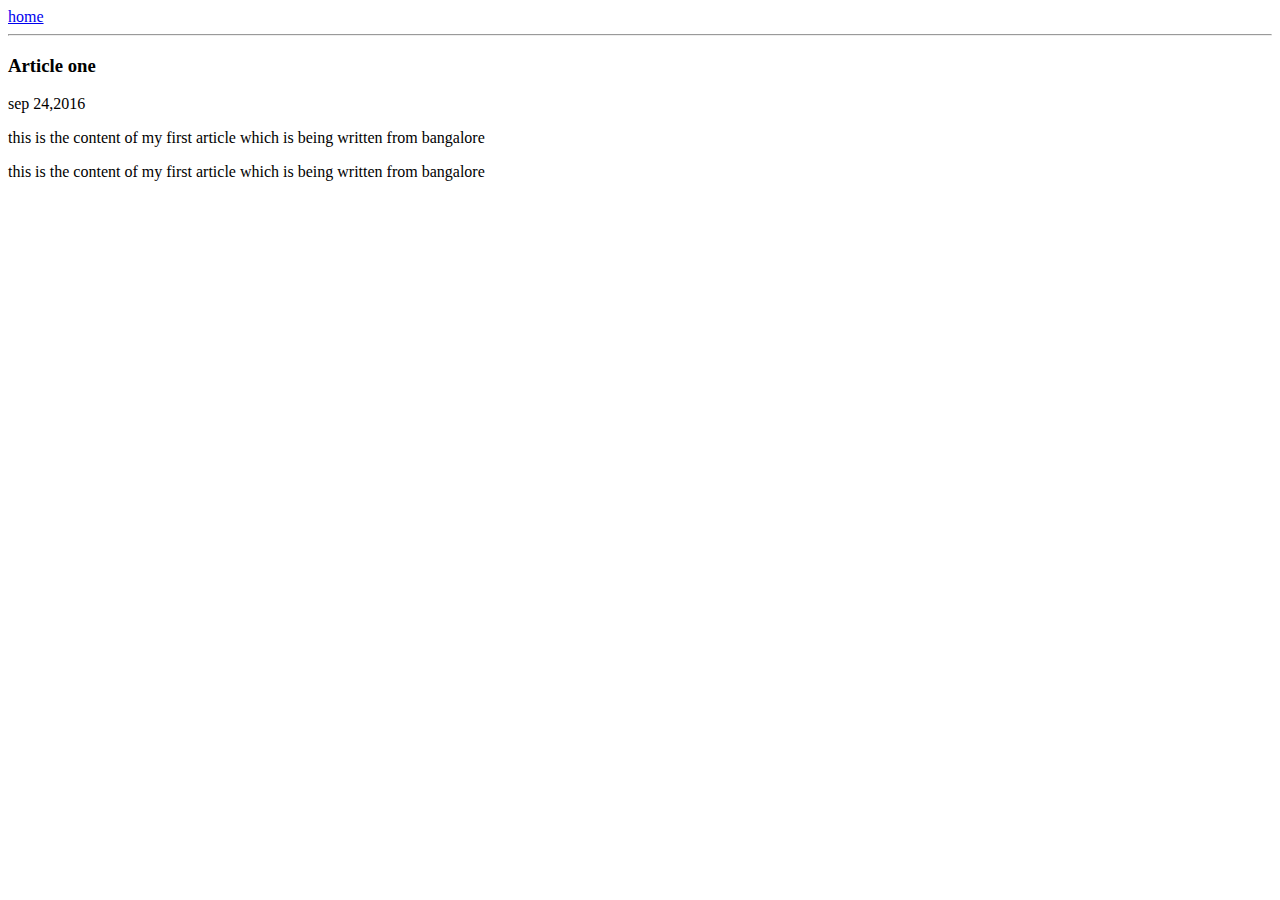
==== ui/article-one.html @ e3c7824b "[imad-console] Updates ui/article-one.html" ====
<html>
<head>
<title>
    article one | aravindhan
</title>
</head>
<body>
    <div>
<a href="/" >home</a>  
</div>
<hr/>
<h3>
    Article one
</h3>
<div>
    sep 24,2016
</div>
<div>
    <p>
        this is the content of my first article which is being written from bangalore
    </p>
<p>
    this is the content of my first article which is being written from bangalore
</p>
</div>
</body>
</html>
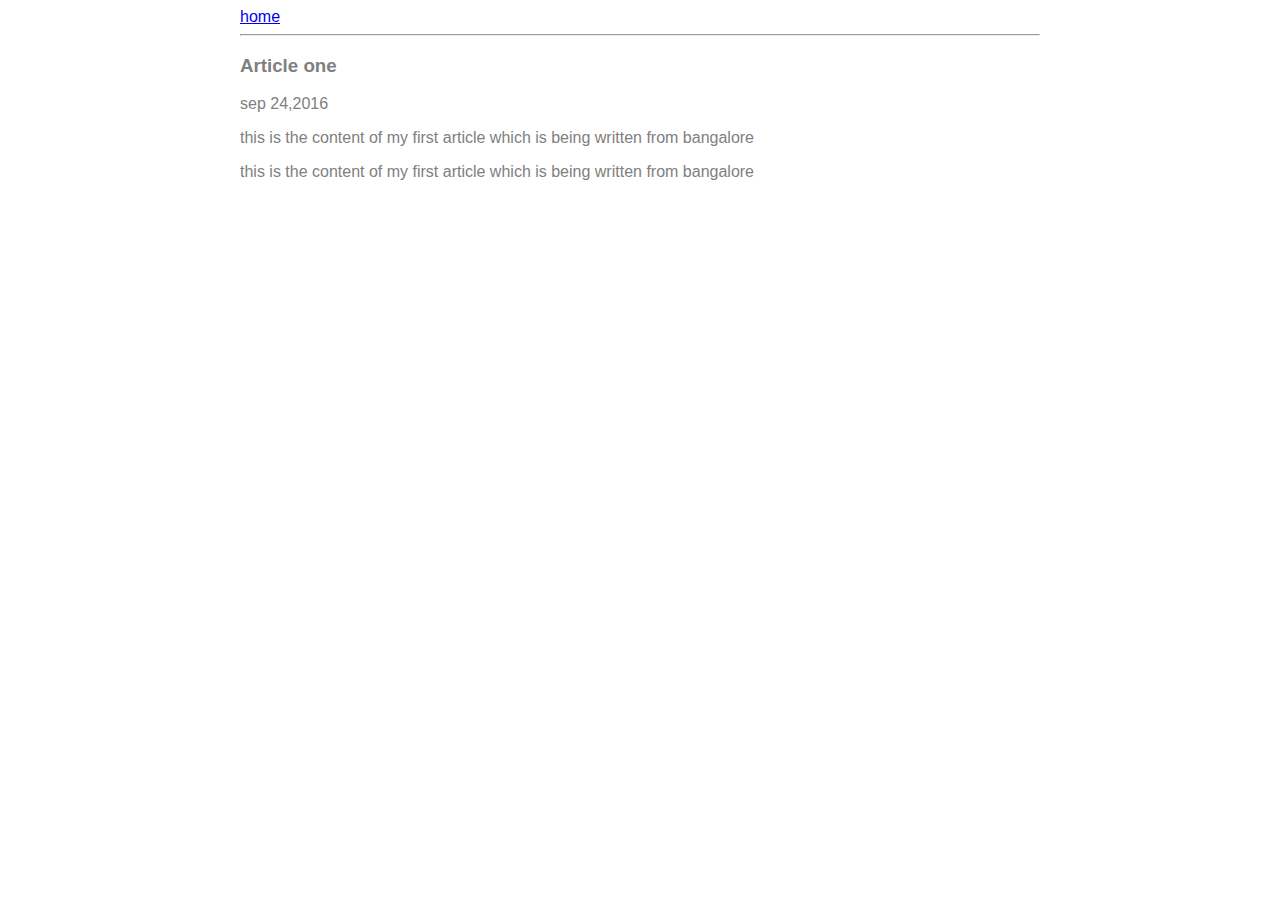
==== commit df8cd5c0: "[imad-console] Updates ui/article-one.html" ====
--- a/ui/article-one.html
+++ b/ui/article-one.html
@@ -3,9 +3,19 @@
 <title>
     article one | aravindhan
 </title>
+<meta name="viewport" content="width-device-width,initial-scale=1"/>
+<style>
+.container{
+    max-width:800px;
+    margin:0 auto;
+    color:grey;
+    font-family:sans-serif;
+}
+</style>
 </head>
 <body>
-    <div>
+<div class="container">
+<div>   
 <a href="/" >home</a>  
 </div>
 <hr/>
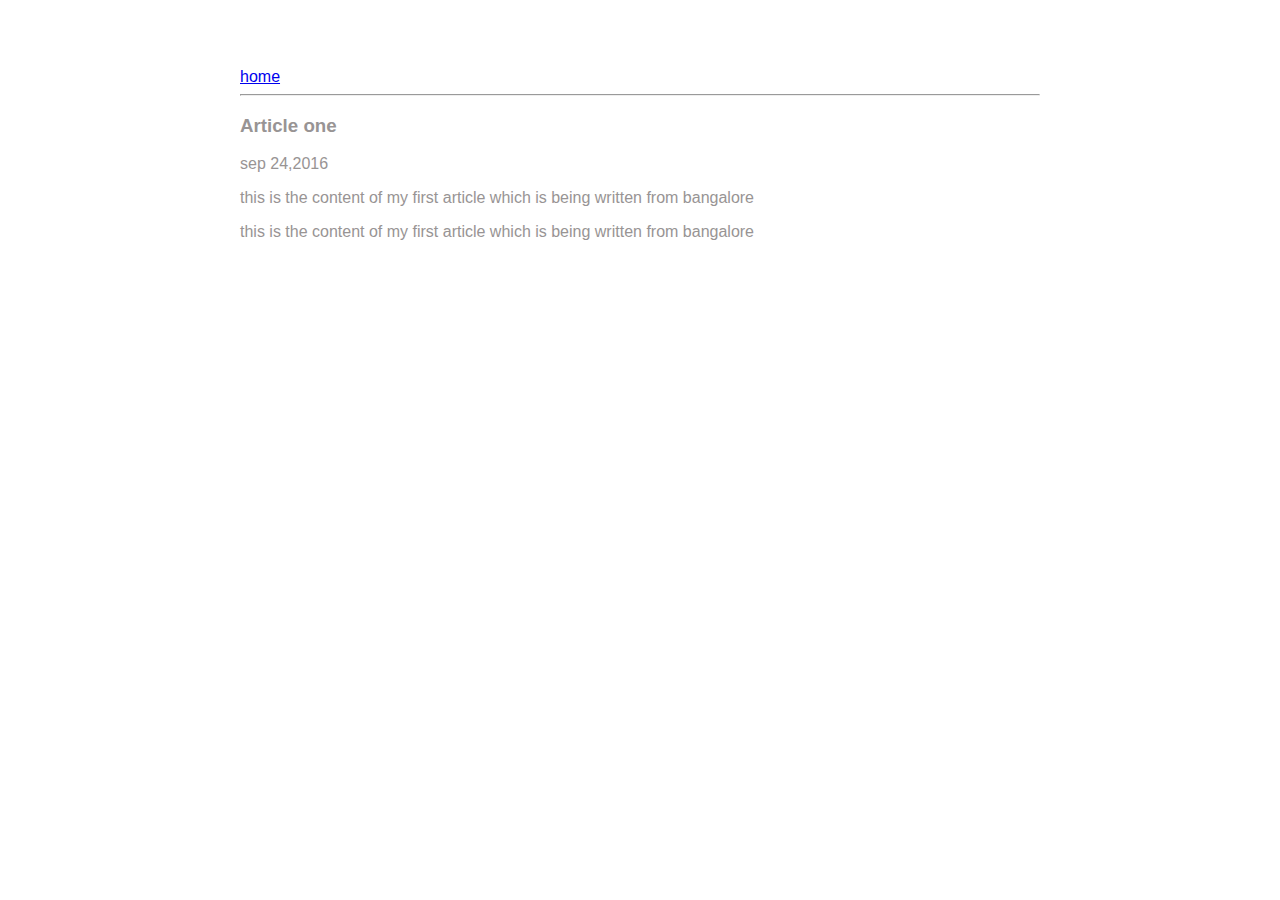
==== commit dd56917a: "[imad-console] Updates ui/article-one.html" ====
--- a/ui/article-one.html
+++ b/ui/article-one.html
@@ -6,32 +6,36 @@
 <meta name="viewport" content="width-device-width,initial-scale=1"/>
 <style>
 .container{
-    max-width:800px;
-    margin:0 auto;
-    color:grey;
-    font-family:sans-serif;
+    max-width: 800px;
+    margin: 0 auto;
+    color: #989494;
+    font-family: sans-serif;
+    padding-top: 60px;
+    padding-left: 20px;
+    padding-right: 20px;
 }
 </style>
 </head>
 <body>
-<div class="container">
-<div>   
-<a href="/" >home</a>  
-</div>
-<hr/>
-<h3>
+  <div class="container">
+  <div>   
+ <a href="/" >home</a>  
+ </div>
+ <hr/>
+ <h3>
     Article one
-</h3>
-<div>
+ </h3>
+ <div>
     sep 24,2016
-</div>
-<div>
+ </div>
+ <div>
     <p>
         this is the content of my first article which is being written from bangalore
     </p>
-<p>
+ <p>
     this is the content of my first article which is being written from bangalore
-</p>
-</div>
-</body>
-</html>
+ </p>
+ </div>
+ </div>
+ </body>
+ </html>
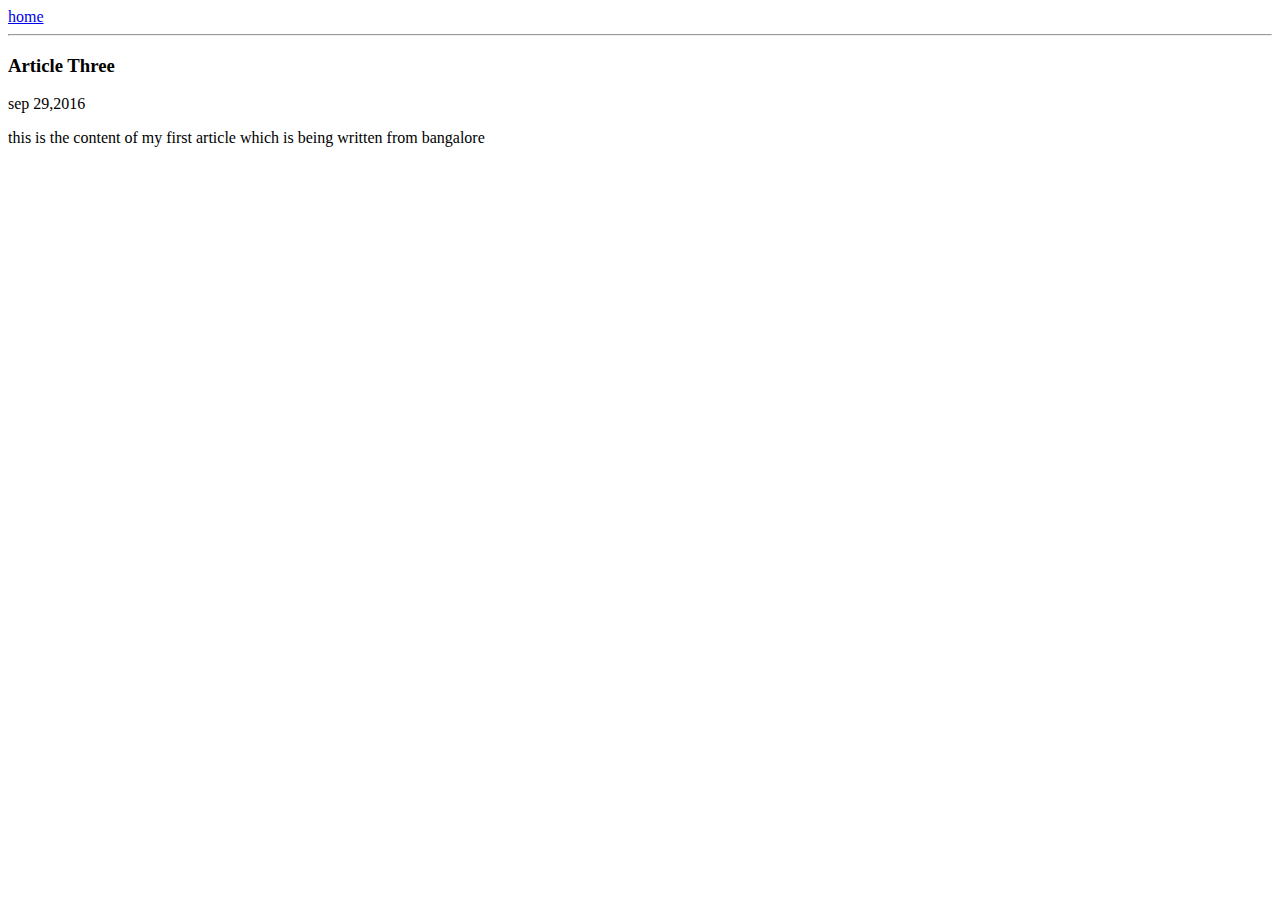
==== commit 437a7171: "[imad-console] Updates ui/article-one.html" ====
--- a/ui/article-one.html
+++ b/ui/article-one.html
@@ -1,41 +1,25 @@
 <html>
 <head>
 <title>
-    article one | aravindhan
+    article Three | aravindhan
 </title>
 <meta name="viewport" content="width-device-width,initial-scale=1"/>
-<style>
-.container{
-    max-width: 800px;
-    margin: 0 auto;
-    color: #989494;
-    font-family: sans-serif;
-    padding-top: 60px;
-    padding-left: 20px;
-    padding-right: 20px;
-}
-</style>
 </head>
 <body>
-  <div class="container">
-  <div>   
- <a href="/" >home</a>  
- </div>
- <hr/>
- <h3>
-    Article one
- </h3>
- <div>
-    sep 24,2016
- </div>
- <div>
+    <div>
+<a href="/" >home</a>  
+</div>
+<hr/>
+<h3>
+    Article Three
+</h3>
+<div>
+    sep 29,2016
+</div>
+<div>
     <p>
         this is the content of my first article which is being written from bangalore
     </p>
- <p>
-    this is the content of my first article which is being written from bangalore
- </p>
- </div>
- </div>
- </body>
- </html>
+</div>
+</body>
+</html>
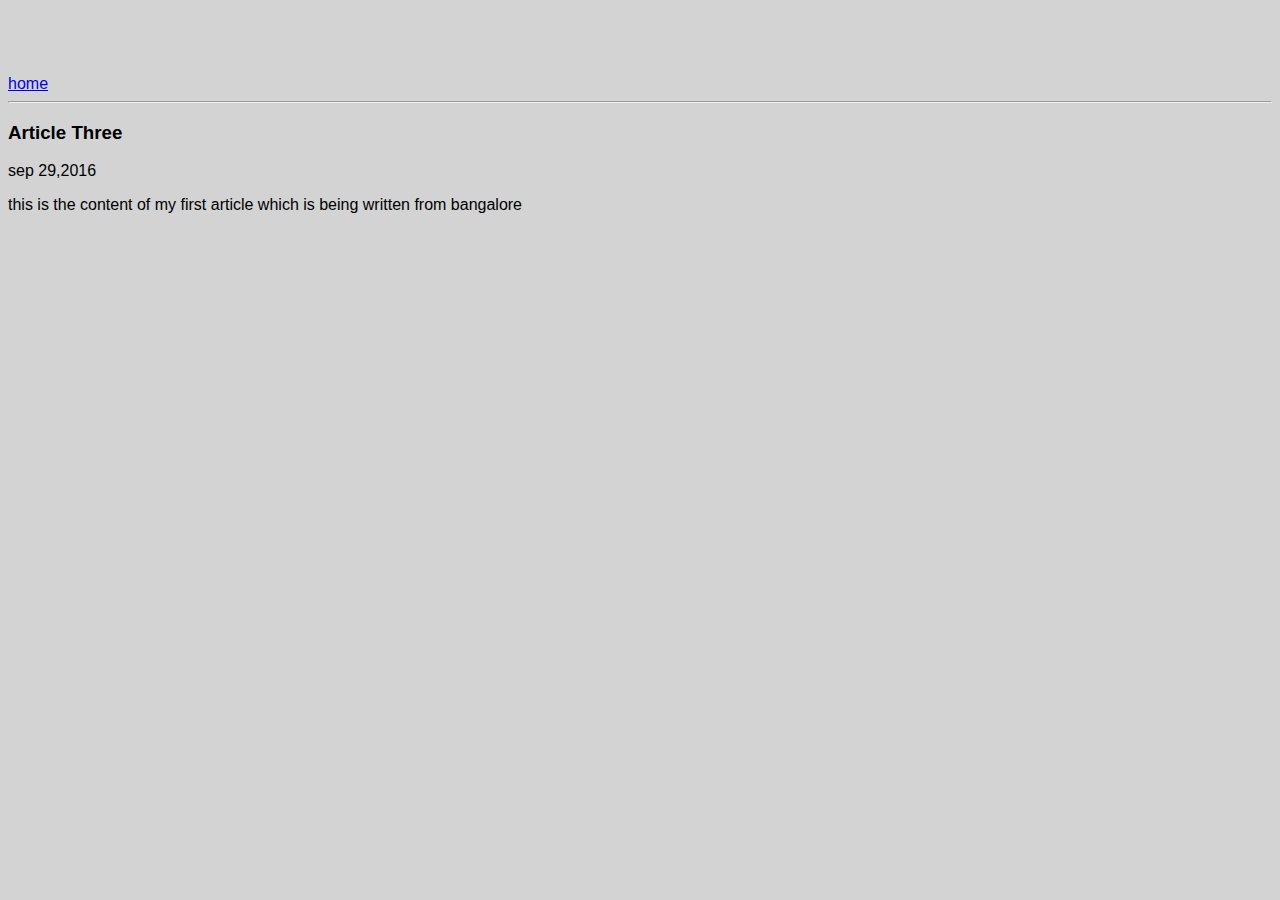
==== commit 339afacb: "[imad-console] Updates ui/article-one.html" ====
--- a/ui/article-one.html
+++ b/ui/article-one.html
@@ -4,6 +4,7 @@
     article Three | aravindhan
 </title>
 <meta name="viewport" content="width-device-width,initial-scale=1"/>
+<link href="/ui/style.css" rel="stylesheet" />
 </head>
 <body>
     <div>
--- a/ui/style.css
+++ b/ui/style.css
@@ -0,0 +1,31 @@
+body {
+    font-family: sans-serif;
+    background-color: lightgrey;
+    margin-top: 75px;
+}
+
+.center {
+    text-align: center;
+}
+
+.text-big {
+    font-size: 300%;
+}
+
+.bold {
+    font-weight: bold;
+}
+
+.img-medium {
+    height: 200px;
+}
+
+.container {
+    max-width: 800px;
+    margin: 0 auto;
+    color: #989494;
+    font-family: sans-serif;
+    padding-top: 60px;
+    padding-left: 20px;
+    padding-right: 20px;
+}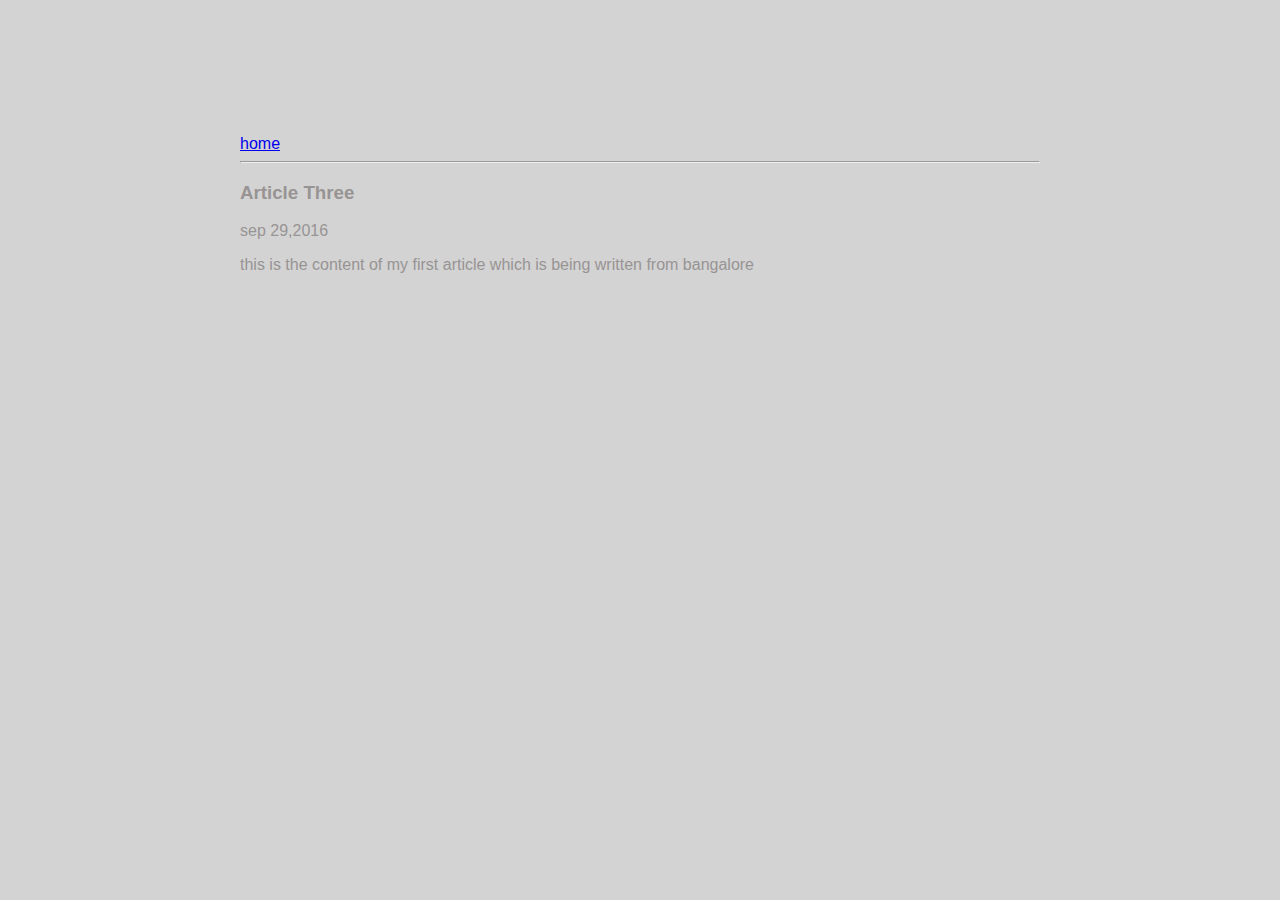
==== commit 89d15716: "[imad-console] Updates ui/article-one.html" ====
--- a/ui/article-one.html
+++ b/ui/article-one.html
@@ -7,6 +7,7 @@
 <link href="/ui/style.css" rel="stylesheet" />
 </head>
 <body>
+    <div class ="container">
     <div>
 <a href="/" >home</a>  
 </div>
@@ -22,5 +23,6 @@
         this is the content of my first article which is being written from bangalore
     </p>
 </div>
+</div>
 </body>
 </html>
